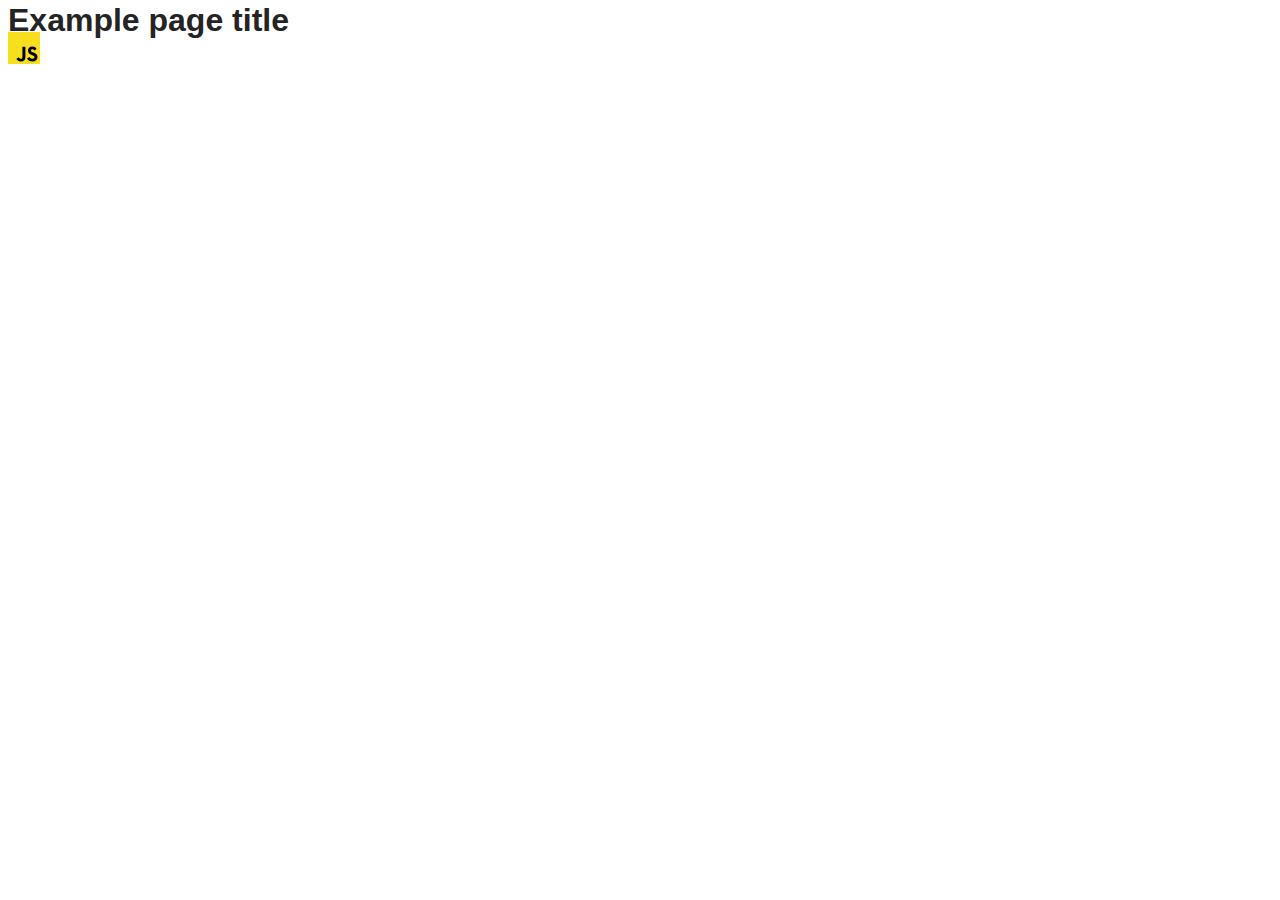
==== src/index.html @ 38759452 "Initial commit" ====
<!DOCTYPE html>
<html lang="en">
  <head>
    <meta charset="UTF-8" />
    <link rel="icon" type="image/svg+xml" href="/favicon.svg" />
    <meta name="viewport" content="width=device-width, initial-scale=1.0" />
    <title>Vanilla App Template</title>
    <link rel="stylesheet" href="./css/styles.css" />
  </head>
  <body>
    <load ="partials/header.html" />

    <section>
      <h1>Example page title</h1>
      <!-- Path to images as from index.html file -->
      <img src="./img/javascript.svg" alt="" />
    </section>

    <!-- Loads the specified .html file -->
    <load ="partials/vite-promo.html" />

    <script type="module" src="./main.js"></script>
  </body>
</html>
---- src/css/styles.css ----
/**
  |============================
  | include css partials with
  | default @import url()
  |============================
*/
@import url('./reset.css');
@import url('./vite-promo.css');
@import url('./header.css');

:root {
  font-family: Inter, Avenir, Helvetica, Arial, sans-serif;
  font-size: 16px;
  line-height: 24px;
  font-weight: 400;

  color: #242424;
  background-color: rgba(255, 255, 255, 0.87);

  font-synthesis: none;
  text-rendering: optimizeLegibility;
  -webkit-font-smoothing: antialiased;
  -moz-osx-font-smoothing: grayscale;
  -webkit-text-size-adjust: 100%;
}
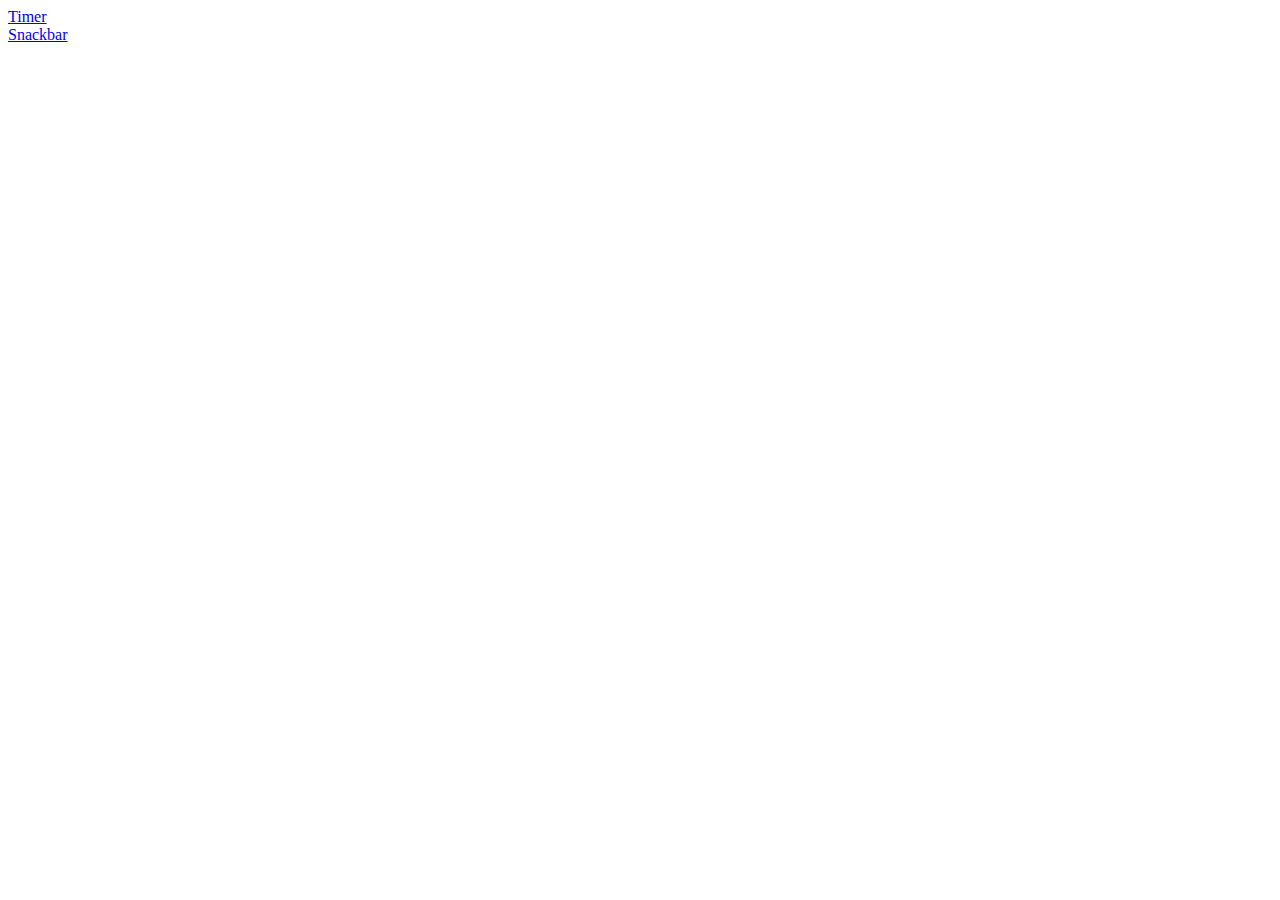
==== commit 536d56bb: "ubdate GitHub Pages" ====
--- a/src/index.html
+++ b/src/index.html
@@ -5,20 +5,11 @@
     <link rel="icon" type="image/svg+xml" href="/favicon.svg" />
     <meta name="viewport" content="width=device-width, initial-scale=1.0" />
     <title>Vanilla App Template</title>
-    <link rel="stylesheet" href="./css/styles.css" />
+    <link rel="stylesheet" href="./css/1-timer.css" />
+    <link rel="stylesheet" href="./2-snackbar.html" />
   </head>
   <body>
-    <load ="partials/header.html" />
-
-    <section>
-      <h1>Example page title</h1>
-      <!-- Path to images as from index.html file -->
-      <img src="./img/javascript.svg" alt="" />
-    </section>
-
-    <!-- Loads the specified .html file -->
-    <load ="partials/vite-promo.html" />
-
-    <script type="module" src="./main.js"></script>
+    <li><a href="./1-timer.html">Timer</a></li>
+    <li><a href="./2-snackbar.html">Snackbar</a></li>
   </body>
 </html>
